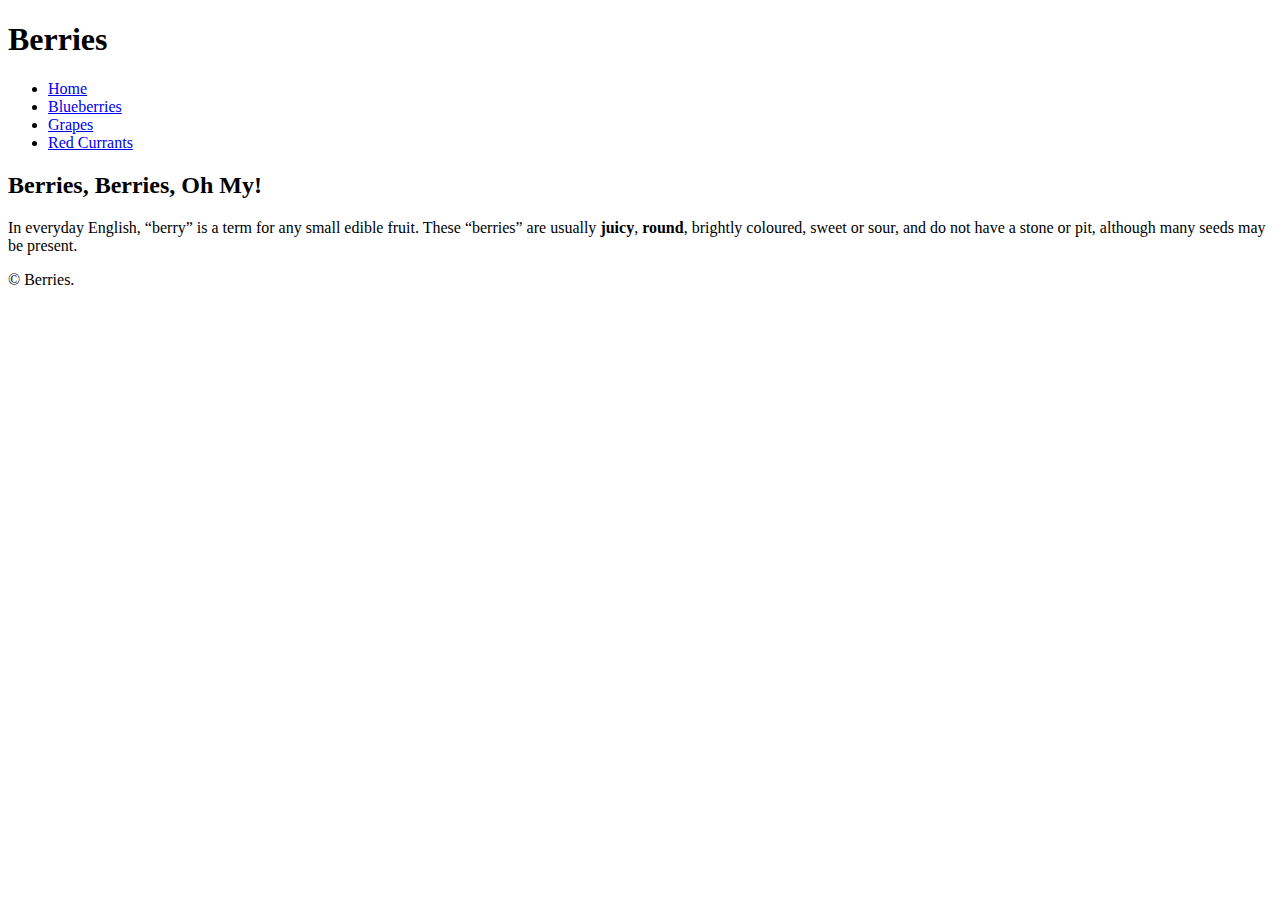
==== index.html @ 9ccaa102 "Add the main html text" ====
<!DOCTYPE html>
<html lang="en-ca">
<head>
  <meta charset="utf-8">
  <title>Berries</title>
  <meta name="viewport" content="width=device-width,initial-scale=1">
<link href="css/main.css" rel="stylesheet">
</head>
<body>

  <header>
    <h1>Berries</h1>
    <nav>
      <ul>
        <li><a href="#">Home</a></li>
        <li><a href="#">Blueberries</a></li>
        <li><a href="#">Grapes</a></li>
        <li><a href="#">Red Currants</a></li>
      </ul>
    </nav>
  </header>

<main>
  <h2>Berries, Berries, Oh My!</h2>
  <p>In everyday English, “berry” is a term for any small edible fruit. These “berries” are usually <b>juicy</b>, <b>round</b>, brightly coloured, sweet or sour, and do not have a stone or pit, although many seeds may be present.</p>
</main>

<footer>
  <p>© Berries.</p>
</footer>

</body>
</html>
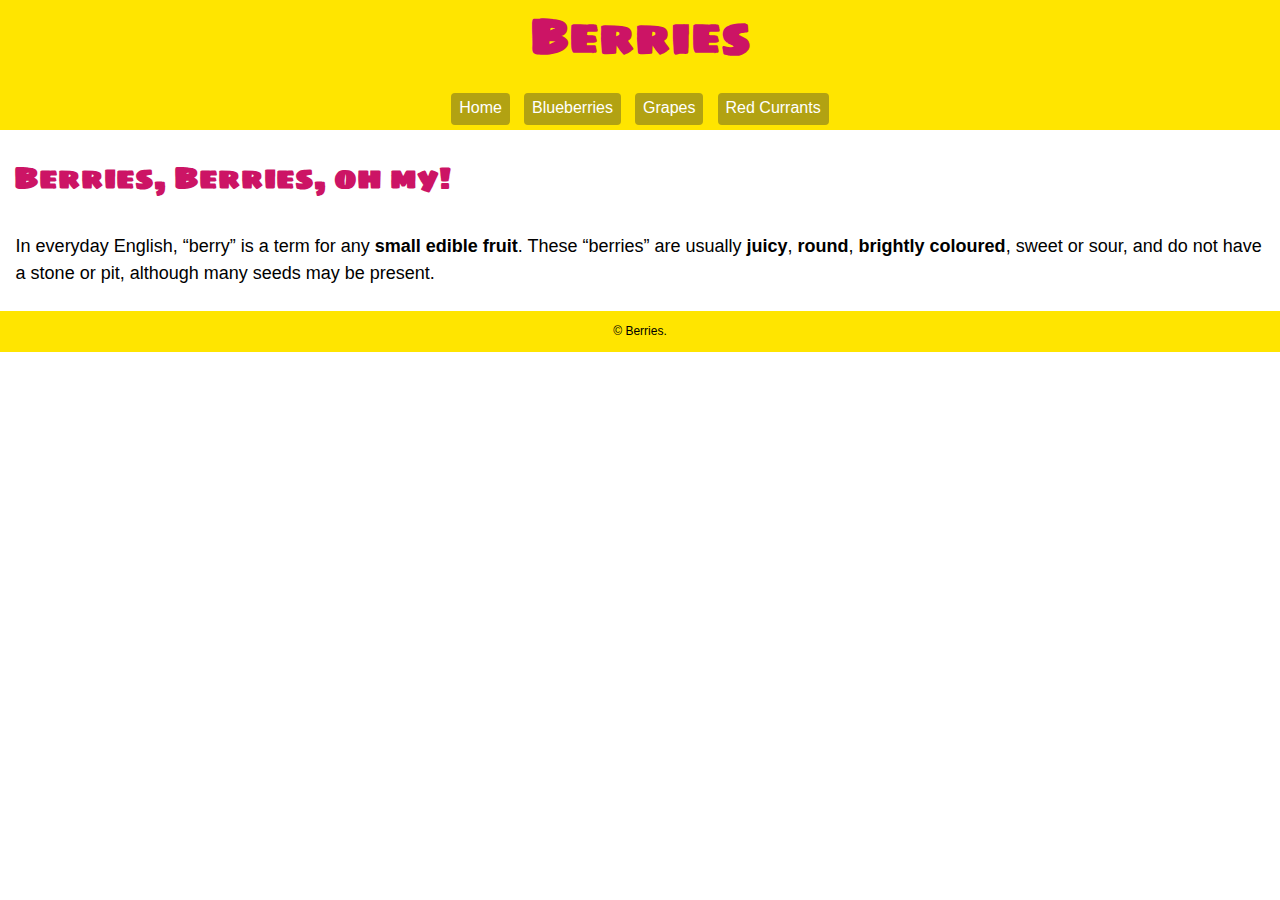
==== commit edba52ac: "Create the css for the main page" ====
--- a/index.html
+++ b/index.html
@@ -5,6 +5,7 @@
   <title>Berries</title>
   <meta name="viewport" content="width=device-width,initial-scale=1">
 <link href="css/main.css" rel="stylesheet">
+<link href="https://fonts.googleapis.com/css?family=Sigmar+One" rel="stylesheet">
 </head>
 <body>
 
@@ -12,21 +13,21 @@
     <h1>Berries</h1>
     <nav>
       <ul>
-        <li><a href="#">Home</a></li>
-        <li><a href="#">Blueberries</a></li>
-        <li><a href="#">Grapes</a></li>
-        <li><a href="#">Red Currants</a></li>
+        <li><a class="btn" href="index.html">Home</a></li>
+        <li><a class="btn" href="#">Blueberries</a></li>
+        <li><a class="btn" href="#">Grapes</a></li>
+        <li><a class="btn" href="#">Red Currants</a></li>
       </ul>
     </nav>
   </header>
 
 <main>
-  <h2>Berries, Berries, Oh My!</h2>
-  <p>In everyday English, “berry” is a term for any small edible fruit. These “berries” are usually <b>juicy</b>, <b>round</b>, brightly coloured, sweet or sour, and do not have a stone or pit, although many seeds may be present.</p>
+  <h2>Berries, Berries, oh my!</h2>
+  <p class="intro">In everyday English, “berry” is a term for any <b>small edible fruit</b>. These “berries” are usually <b>juicy</b>, <b>round</b>, <b>brightly coloured</b>, sweet or sour, and do not have a stone or pit, although many seeds may be present.</p>
 </main>
 
 <footer>
-  <p>© Berries.</p>
+  <p class="berry">© Berries.</p>
 </footer>
 
 </body>
--- a/css/main.css
+++ b/css/main.css
@@ -0,0 +1,93 @@
+html {
+  box-sizing: border-box;
+  font-family: Georgia, sans-serif;
+  line-height: 1.5;
+}
+
+*, *::before, *::after {
+  box-sizing: inherit;
+}
+
+h1, h2 {
+  font-family: "Sigmar One", sans-serif;
+
+}
+
+h1 {
+  display: block;
+  margin: 0;
+  font-size: 3rem;
+  text-align: center;
+  color: #cc1465;
+}
+
+h2 {
+  display: inline-block;
+  font-size: 1.875rem;
+  color: #cc1465;
+  margin: .3em;
+}
+
+ul {
+  text-align: center;
+  padding-left: 0;
+}
+
+li {
+  display: inline-block;
+  text-decoration: none;
+  color: #fff;
+  margin: .3em;
+  padding: .2em .5em .3em;
+  background-color: #b2a212;
+  border-radius: 4px;
+}
+
+a {
+  text-decoration: none;
+  color: #fff;
+}
+
+li:hover {
+  background-color: #cc1465;
+}
+
+header {
+  display: block;
+  padding: 0;
+  background-color: #ffe500;
+}
+
+footer {
+  display: block;
+  background: #ffe500;
+  margin: 0;
+  padding: .2em .5em .3em;
+}
+
+.berry {
+  text-align: center;
+  font-size: .75rem;
+}
+
+main {
+  display: block;
+  margin: .3em;
+
+}
+
+body {
+  margin: 0;
+}
+
+.intro {
+  display: block;
+  padding: .75em 0;
+  font-size: 1.125rem;
+}
+
+p {
+  display: block;
+  text-align: left;
+  margin: .6em;
+}
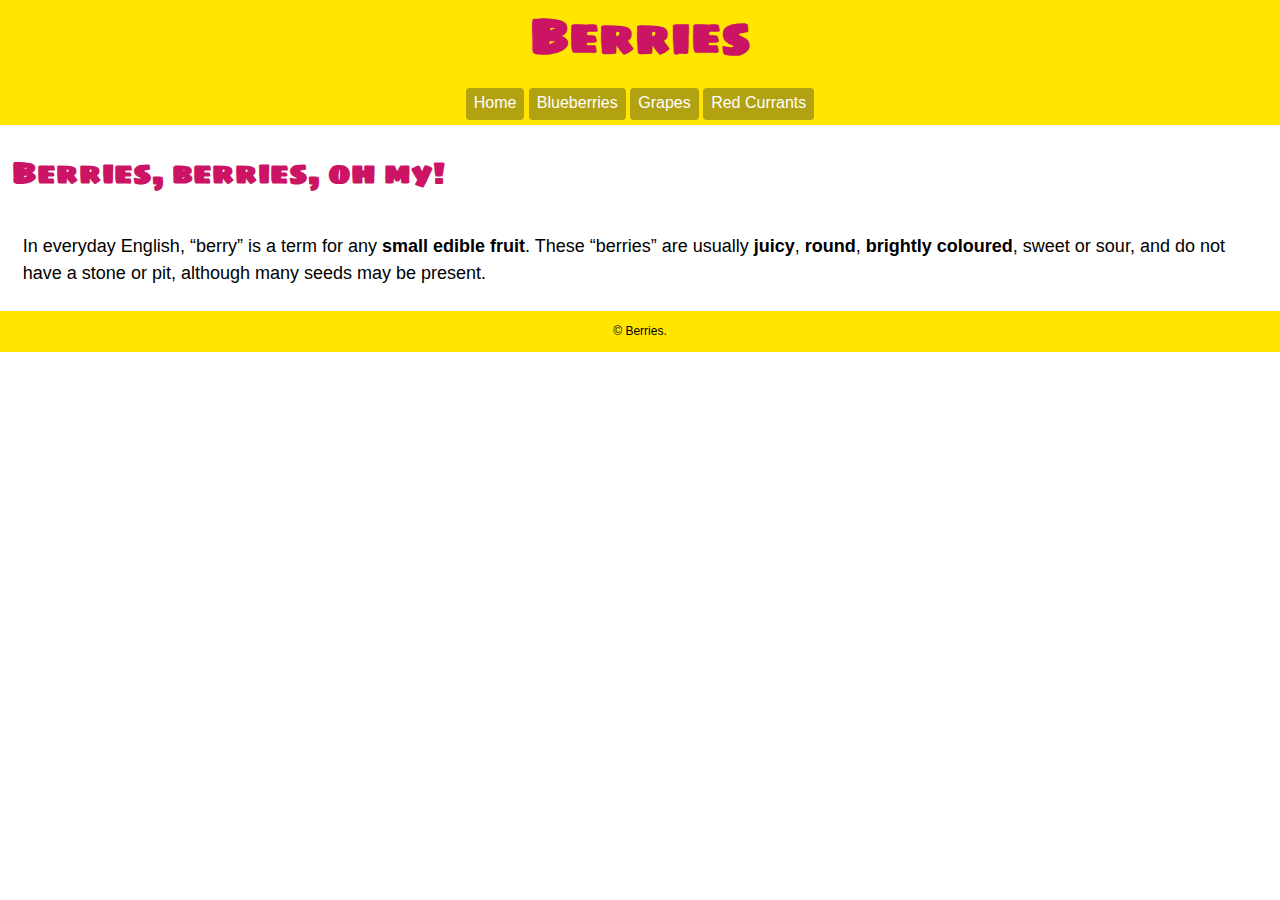
==== commit e0fc080d: "Corrected the accidental capital letter" ====
--- a/index.html
+++ b/index.html
@@ -14,15 +14,15 @@
     <nav>
       <ul>
         <li><a class="btn" href="index.html">Home</a></li>
-        <li><a class="btn" href="#">Blueberries</a></li>
-        <li><a class="btn" href="#">Grapes</a></li>
-        <li><a class="btn" href="#">Red Currants</a></li>
+        <li><a class="btn" href="blueberries.html">Blueberries</a></li>
+        <li><a class="btn" href="grapes.html">Grapes</a></li>
+        <li><a class="btn" href="red-currants.html">Red Currants</a></li>
       </ul>
     </nav>
   </header>
 
 <main>
-  <h2>Berries, Berries, oh my!</h2>
+  <h2>Berries, berries, oh my!</h2>
   <p class="intro">In everyday English, “berry” is a term for any <b>small edible fruit</b>. These “berries” are usually <b>juicy</b>, <b>round</b>, <b>brightly coloured</b>, sweet or sour, and do not have a stone or pit, although many seeds may be present.</p>
 </main>
 
--- a/css/main.css
+++ b/css/main.css
@@ -14,7 +14,6 @@
 }
 
 h1 {
-  display: block;
   margin: 0;
   font-size: 3rem;
   text-align: center;
@@ -22,10 +21,8 @@
 }
 
 h2 {
-  display: inline-block;
   font-size: 1.875rem;
   color: #cc1465;
-  margin: .3em;
 }
 
 ul {
@@ -37,7 +34,7 @@
   display: inline-block;
   text-decoration: none;
   color: #fff;
-  margin: .3em;
+  margin-bottom: .3em;
   padding: .2em .5em .3em;
   background-color: #b2a212;
   border-radius: 4px;
@@ -72,8 +69,7 @@
 
 main {
   display: block;
-  margin: .3em;
-
+  padding: 0 .75em;
 }
 
 body {
@@ -91,3 +87,8 @@
   text-align: left;
   margin: .6em;
 }
+
+img {
+  display: block;
+  width: 100%;
+}
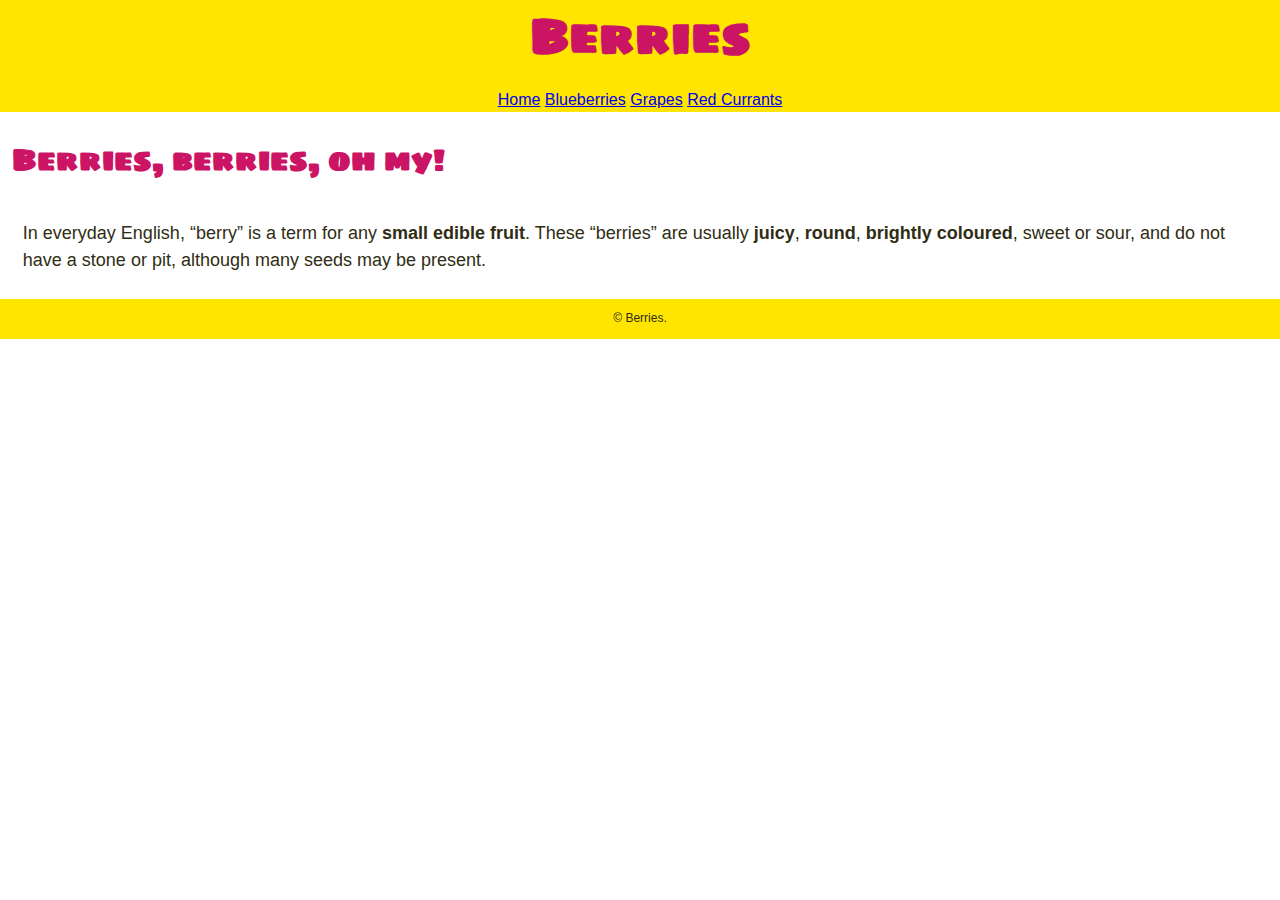
==== commit dd542353: "Remove the button class from the navigation" ====
--- a/index.html
+++ b/index.html
@@ -4,8 +4,8 @@
   <meta charset="utf-8">
   <title>Berries</title>
   <meta name="viewport" content="width=device-width,initial-scale=1">
-<link href="css/main.css" rel="stylesheet">
-<link href="https://fonts.googleapis.com/css?family=Sigmar+One" rel="stylesheet">
+  <link href="css/main.css" rel="stylesheet">
+  <link href="https://fonts.googleapis.com/css?family=Sigmar+One" rel="stylesheet">
 </head>
 <body>
 
@@ -13,22 +13,22 @@
     <h1>Berries</h1>
     <nav>
       <ul>
-        <li><a class="btn" href="index.html">Home</a></li>
-        <li><a class="btn" href="blueberries.html">Blueberries</a></li>
-        <li><a class="btn" href="grapes.html">Grapes</a></li>
-        <li><a class="btn" href="red-currants.html">Red Currants</a></li>
+        <li><a class="current" href="index.html">Home</a></li>
+        <li><a href="blueberries.html">Blueberries</a></li>
+        <li><a href="grapes.html">Grapes</a></li>
+        <li><a href="red-currants.html">Red Currants</a></li>
       </ul>
     </nav>
   </header>
 
-<main>
-  <h2>Berries, berries, oh my!</h2>
-  <p class="intro">In everyday English, “berry” is a term for any <b>small edible fruit</b>. These “berries” are usually <b>juicy</b>, <b>round</b>, <b>brightly coloured</b>, sweet or sour, and do not have a stone or pit, although many seeds may be present.</p>
-</main>
+  <main>
+    <h2>Berries, berries, oh my!</h2>
+    <p class="intro">In everyday English, “berry” is a term for any <b>small edible fruit</b>. These “berries” are usually <b>juicy</b>, <b>round</b>, <b>brightly coloured</b>, sweet or sour, and do not have a stone or pit, although many seeds may be present.</p>
+  </main>
 
-<footer>
-  <p class="berry">© Berries.</p>
-</footer>
+  <footer>
+    <p class="berry">© Berries.</p>
+  </footer>
 
 </body>
 </html>
--- a/css/main.css
+++ b/css/main.css
@@ -2,6 +2,7 @@
   box-sizing: border-box;
   font-family: Georgia, sans-serif;
   line-height: 1.5;
+  color: #2f2d13;
 }
 
 *, *::before, *::after {
@@ -10,7 +11,6 @@
 
 h1, h2 {
   font-family: "Sigmar One", sans-serif;
-
 }
 
 h1 {
@@ -32,21 +32,24 @@
 
 li {
   display: inline-block;
+}
+
+.nav a {
   text-decoration: none;
   color: #fff;
   margin-bottom: .3em;
   padding: .2em .5em .3em;
   background-color: #b2a212;
   border-radius: 4px;
+  display: inline-block;
 }
 
-a {
-  text-decoration: none;
-  color: #fff;
+.nav a:hover {
+  background-color: #cc1465;
 }
 
-li:hover {
-  background-color: #cc1465;
+.nav .current {
+  background-color: #b20953;
 }
 
 header {
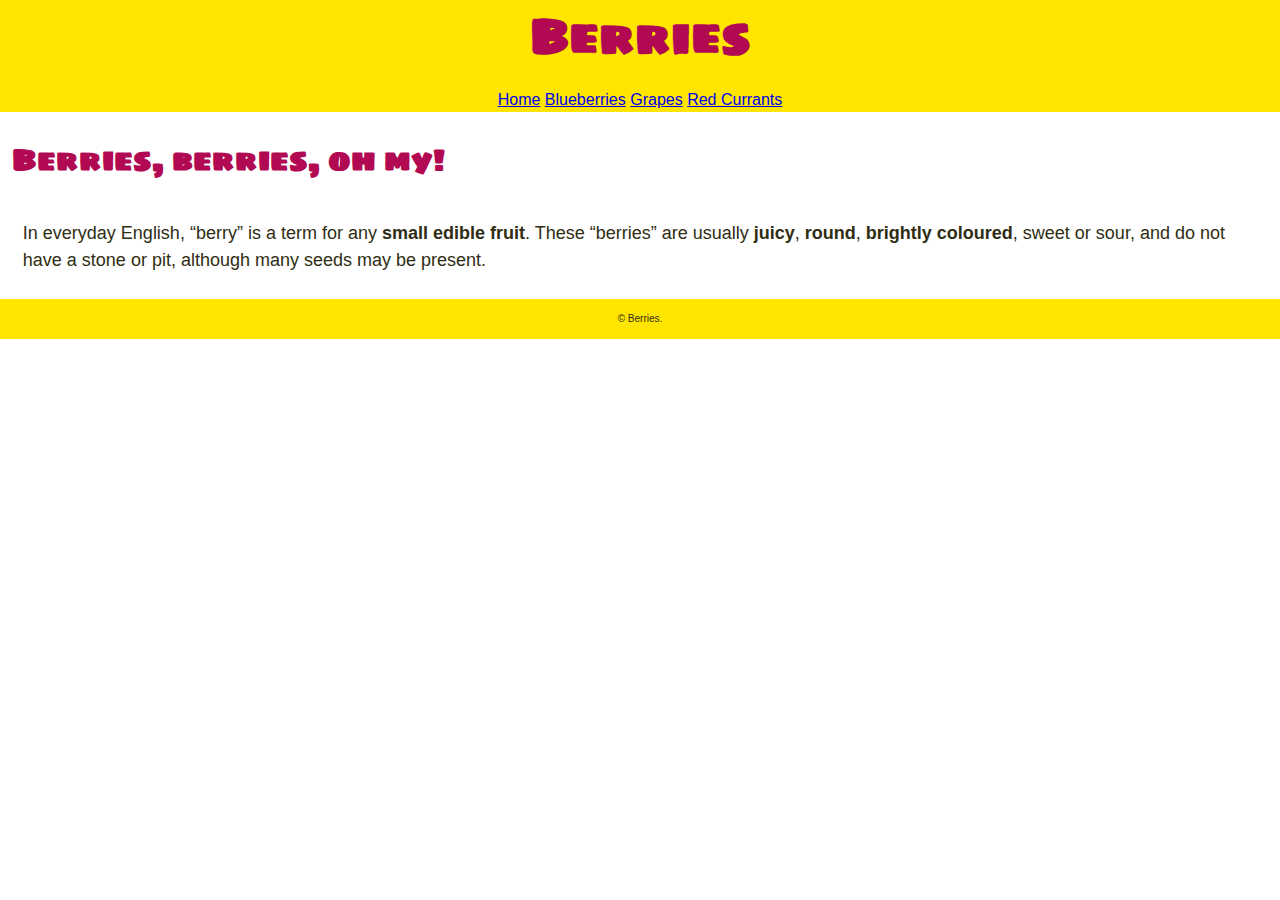
==== commit 6fda06f9: "Adjust the colour of the headers" ====
--- a/index.html
+++ b/index.html
@@ -27,7 +27,7 @@
   </main>
 
   <footer>
-    <p class="berry">© Berries.</p>
+    <p class="berry"><small>© Berries.</small></p>
   </footer>
 
 </body>
--- a/css/main.css
+++ b/css/main.css
@@ -17,12 +17,12 @@
   margin: 0;
   font-size: 3rem;
   text-align: center;
-  color: #cc1465;
+  color: #b20953;
 }
 
 h2 {
   font-size: 1.875rem;
-  color: #cc1465;
+  color: #b20953;
 }
 
 ul {
@@ -44,7 +44,7 @@
   display: inline-block;
 }
 
-.nav a:hover {
+a:hover {
   background-color: #cc1465;
 }
 
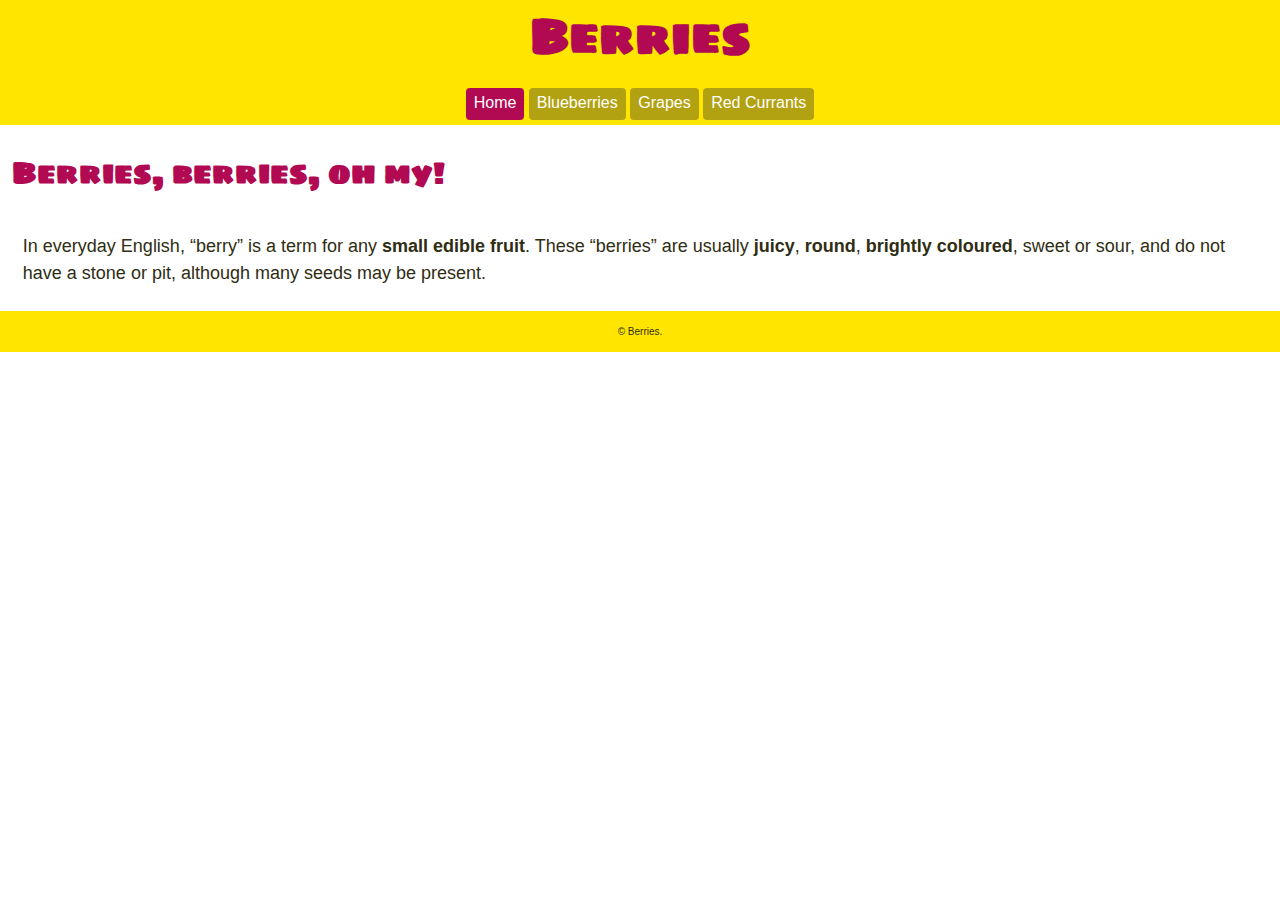
==== commit dd479489: "Correct the navigation links" ====
--- a/index.html
+++ b/index.html
@@ -12,7 +12,7 @@
   <header>
     <h1>Berries</h1>
     <nav>
-      <ul>
+      <ul class="nav">
         <li><a class="current" href="index.html">Home</a></li>
         <li><a href="blueberries.html">Blueberries</a></li>
         <li><a href="grapes.html">Grapes</a></li>
--- a/css/main.css
+++ b/css/main.css
@@ -3,6 +3,7 @@
   font-family: Georgia, sans-serif;
   line-height: 1.5;
   color: #2f2d13;
+  background-color: #fff;
 }
 
 *, *::before, *::after {
